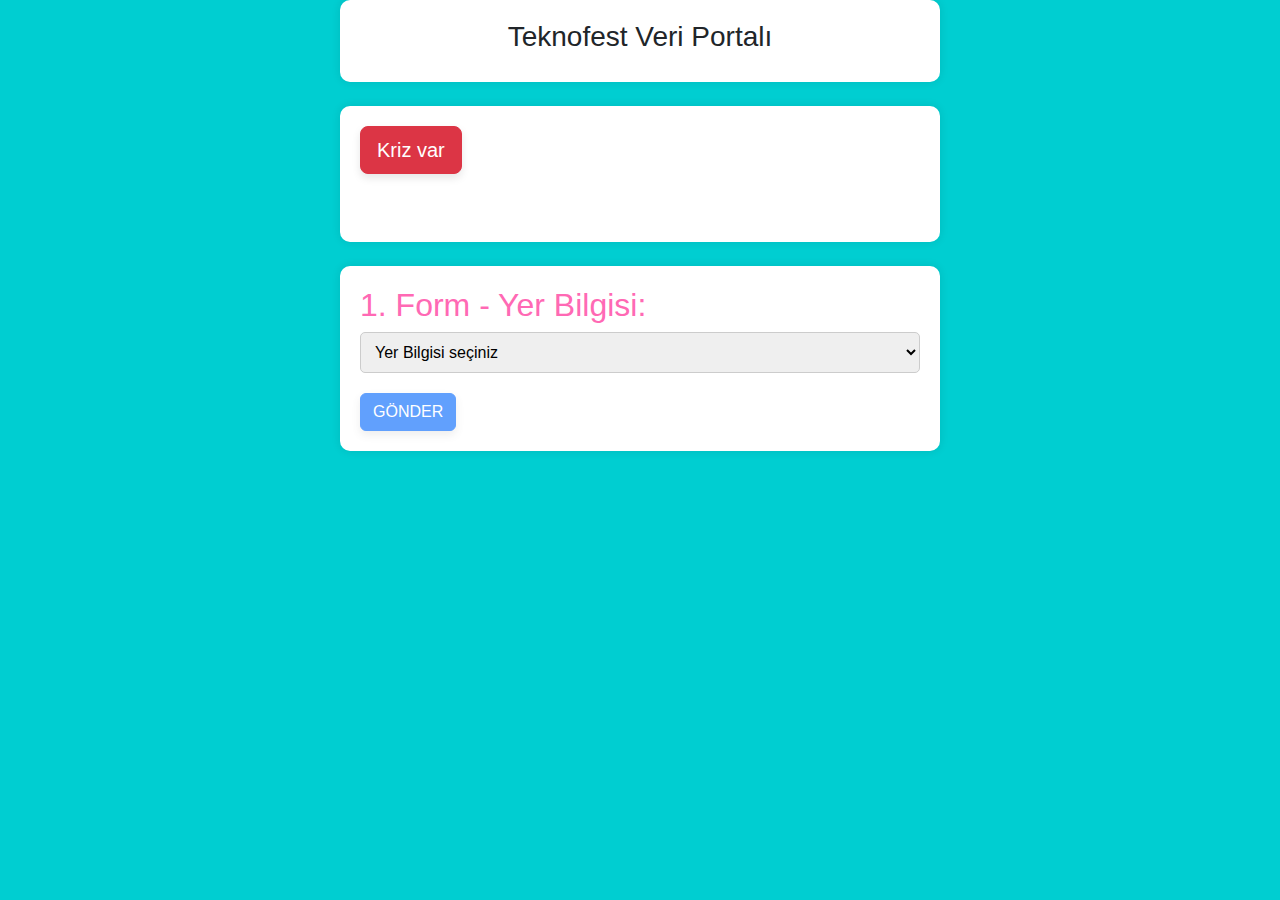
==== templates/pages/gorevli.html @ 71dbe4e3 "solved" ====
<!DOCTYPE html>
<html lang="tr">
    <head>    
        <title>Form</title>
        <meta charset="utf-8">
        <meta name="viewport" content="width=device-width, initial-scale=1">
        <link href="https://cdn.jsdelivr.net/npm/bootstrap@5.3.1/dist/css/bootstrap.min.css" rel="stylesheet">
        <script src="https://cdn.jsdelivr.net/npm/bootstrap@5.3.1/dist/js/bootstrap.bundle.min.js"></script>
        <link rel="stylesheet" href="../../static/style.css">
    </head>

    <body>
        <div class="container text-center">
            <h3>Teknofest Veri Portalı</h3>
        </div>

        <br>

        <div class="container">
            <button id="krizButton" type="button" class="btn btn-danger btn-lg">Kriz var</button>
            <br>
            <br>
            <div class="btn-group" role="group">
                <button type="button" class="btn btn-success btn-sm mx-5 d-none">normal</button>
                <button type="button" class="btn btn-warning mx-5 d-none">KRİTİK</button>
                <button type="button" class="btn btn-danger btn-lg mx-5 d-none">hayat memat meselesi</button>
            </div>

            <div id="hiddenContent" class="d-none mt-3">
                <input type="text" class="form-control mb-2" id="textBox" placeholder="Buraya yazınız...">
                <button type="button" class="btn btn-primary float-right" id="sendButton">İlet</button>
            </div>
        </div>

        <br>
        
        <div class="container">
            <form id="form1">
                <h2>1. Form - Yer Bilgisi:</h2>
                <div class="select-group">
                    <select name="yerBilgisi" >
                        <option value="alanSecimi">Yer Bilgisi seçiniz</option>
                        <option value="yarismaCadiri1">Yarışma Çadırı 1</option>
                        <option value="yarismaCadiri2">Yarışma Çadırı 2</option>
                        <option value="yarismaCadiri3">Yarışma Çadırı 3</option>
                        <option value="ayrismaCadiri4">Ayrışma Çadırı 4</option>
                        <option value="VIP">VIP</option>
                        <option value="spoterKule">Spoter Kule</option>
                        <option value="TSK">TSK</option>
                    </select>
                </div>
            </form>
            
            <form id="form2" style="display:none;">
                <h2>2. Form - Durum Bilgisi:</h2>
                <div class="select-group">
                    <select name="durumBilgisi">
                        <option value="durumBilgisiSecim">Durum Seçin</option>
                        <option value="damacanaBilgisi">Damacana Bilgisi</option>
                        <option value="yemekBilgisi">Yemek Bilgisi</option>
                        <option value="gorevliBilgisi">Görevli Bilgisi</option>
                    </select>
                </div>

                <div class="row" id="damacanaRow" style="display:none;">
                    <div class="col-md-6">
                        <form action="/action_page.php">
                            <div class="form-check">
                                <input type="radio" class="form-check-input" id="radio1" name="optradio" value="option1" checked>
                                <label class="form-check-label" for="radio1">damacana teslim edildi</label>
                            </div>
                            <div class="form-check">
                                <input type="radio" class="form-check-input" id="radio2" name="optradio" value="option1">
                                <label class="form-check-label" for="radio2">damacana teslim edilmedi</label>
                            </div>
                            <div class="form-check">
                                <input type="radio" class="form-check-input" id="radio3" name="optradio" value="option2">
                                <label class="form-check-label" for="radio3">damacana boş</label>
                            </div>
                            <div class="form-check">
                                <input type="radio" class="form-check-input" id="radio4" name="optradio" value="option2">
                                <label class="form-check-label" for="radio4">damacana dolu</label>
                            </div>
                        </form>

                        <div id="damacanaAdet" class="mt-2">
                            <input type="text" class="form-control mb-2" id="damacanaAdetText" placeholder="Adet Giriniz">
                            <!-- <span class="input-group-text">adet</span> -->
                        </div>

                    </div>
                </div>
            </form>
            
            <form id="form3" style="display:none;">
                <h2>3. Form - Fotoğraf:</h2>
                <input type="file" name="foto" accept="image/*">
            </form>
            
            <form id="form4" style="display:none;">
                <h2>4. Form - Saat Bilgisi:</h2>
                <input type="number" name="saat" min="0" max="23">
            </form>
                        
            <button id="gonderButton" type="button" class="btn btn-primary" disabled>GÖNDER</button>
            <div id = successAlert class="alert alert-success fade show" style="display: none;">
                <strong>Success!</strong> Girdiğiniz veriler sisteme iletildi.
            </div>

        </div>

        <script src="../../static/script.js"></script>

    </body>
</html>
---- static/style.css ----
body {
    background-color: #00CED1; /* Turquoise */
    font-family: Arial, sans-serif;
}

.container {
    max-width: 600px;
    margin: 0 auto;
    background-color: #ffffff;
    padding: 20px;
    border-radius: 10px;
    box-shadow: 0 0 10px rgba(0,0,0,0.1);
}

h2 {
    color: #FF69B4; /* Hot Pink */
}

.radio-group, .select-group {
    margin-bottom: 20px;
}

.radio-group label {
    display: block;
    margin-bottom: 10px;
}

.radio-group input, .select-group select, input[type="file"], input[type="number"] {
    width: 100%;
    padding: 10px;
    box-sizing: border-box;
    border: 1px solid #ccc;
    border-radius: 5px;
}

button {
    padding: 10px 20px;
    border: none;
    border-radius: 5px;
    cursor: pointer;
    color: #ffffff;
    font-size: 16px;
    box-shadow: 0 4px 8px rgba(0,0,0,0.1);
}

.pink-button {
    background-color: #FF69B4; /* Hot Pink */
}

.pink-button:hover {
    background-color: #FF1493; /* Deep Pink */
}
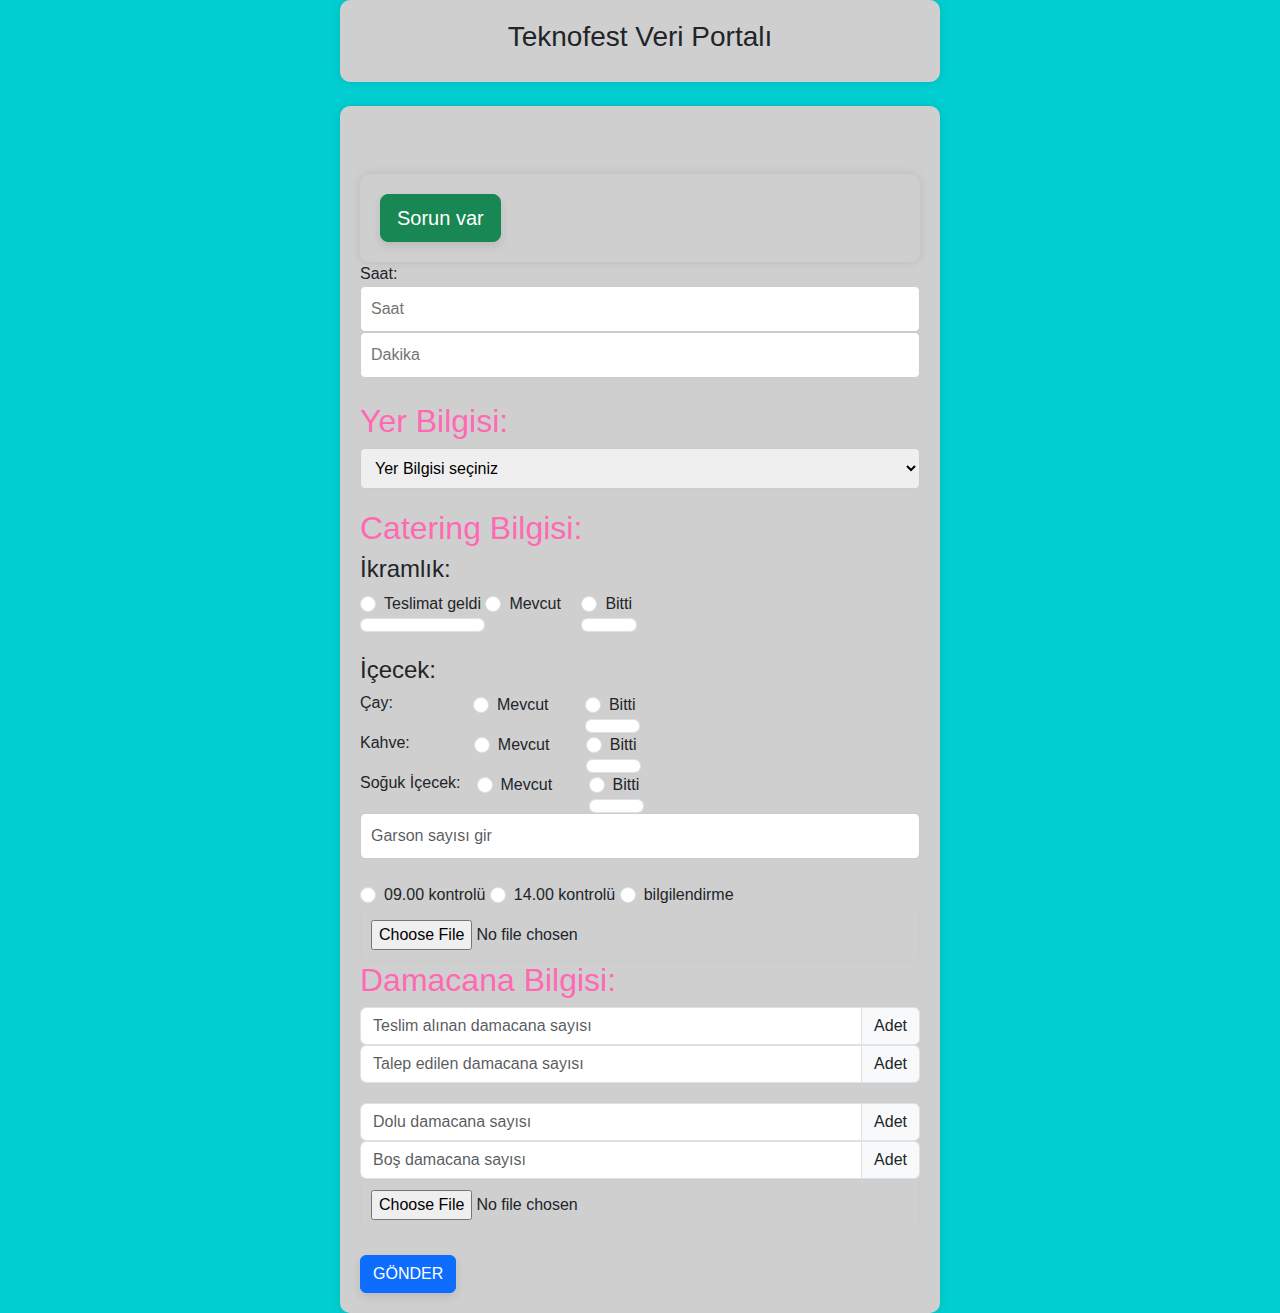
==== commit 7ef9acbd: "added php" ====
--- a/templates/pages/gorevli.html
+++ b/templates/pages/gorevli.html
@@ -13,103 +13,508 @@
         <div class="container text-center">
             <h3>Teknofest Veri Portalı</h3>
         </div>
-
         <br>
 
         <div class="container">
-            <button id="krizButton" type="button" class="btn btn-danger btn-lg">Kriz var</button>
+
+        <form method="POST" action="veri_kaydet.php">
+
             <br>
             <br>
-            <div class="btn-group" role="group">
-                <button type="button" class="btn btn-success btn-sm mx-5 d-none">normal</button>
-                <button type="button" class="btn btn-warning mx-5 d-none">KRİTİK</button>
-                <button type="button" class="btn btn-danger btn-lg mx-5 d-none">hayat memat meselesi</button>
+
+            <div class="container">
+                <button id="krizButton" type="button" class="btn btn-success btn-lg">Sorun var</button>
+    
+                <br>
+    
+                <div id="hiddenContent" class="mt-3 d-none">
+                    <input type="text" class="form-control mb-2" id="textBox" placeholder="Buraya yazınız...">
+                    <button type="button" class="btn btn-primary float-right" id="sendButton">İlet</button>
+                </div>
+    
+                <div id = krizAlert class="alert alert-success alert-dismissible fade show" style="display: none;">
+                    <button type="button" class="btn-close" data-bs-dismiss="alert"></button>
+                    <strong>Success!</strong> Kriz Feyza ve Arzum'a iletildi, her şey yolunda!
+                </div>
             </div>
 
-            <div id="hiddenContent" class="d-none mt-3">
-                <input type="text" class="form-control mb-2" id="textBox" placeholder="Buraya yazınız...">
-                <button type="button" class="btn btn-primary float-right" id="sendButton">İlet</button>
+            <!-- SAAT -->
+            <!-- <form id="form1"> -->
+            <label for="saat">Saat:</label>
+            <div id="saatSecici">
+                <input type="number" id="saatSaat" name="saatSaat"min="0" max="23" placeholder="Saat" required>
+                <input type="number" id="saatDakika" name="saatDakika" min="0" max="59" placeholder="Dakika" required>
             </div>
-        </div>
-
-        <br>
-        
-        <div class="container">
-            <form id="form1">
-                <h2>1. Form - Yer Bilgisi:</h2>
+            <!-- </form> -->
+            
+            <br>
+
+            <!-- KONUM -->
+            <!-- <form id="form2"> -->
+                <h2>Yer Bilgisi:</h2>
                 <div class="select-group">
-                    <select name="yerBilgisi" >
+                    <select id="KONUM" name="yerBilgisi" >
                         <option value="alanSecimi">Yer Bilgisi seçiniz</option>
-                        <option value="yarismaCadiri1">Yarışma Çadırı 1</option>
-                        <option value="yarismaCadiri2">Yarışma Çadırı 2</option>
-                        <option value="yarismaCadiri3">Yarışma Çadırı 3</option>
-                        <option value="ayrismaCadiri4">Ayrışma Çadırı 4</option>
+                        <option value="yarismaCadiri1">Turizm Teknolojileri Çadırı</option>
+                        <option value="yarismaCadiri2">Çevre, Enerji ve İklim Çadırı</option>
+                        <option value="yarismaCadiri3">Engelsiz Yaşam Çadırı</option>
+                        <option value="yarismaCadiri4">Sağlık ve İyi Yaşam Çadırı</option>
                         <option value="VIP">VIP</option>
                         <option value="spoterKule">Spoter Kule</option>
                         <option value="TSK">TSK</option>
                     </select>
                 </div>
-            </form>
-            
-            <form id="form2" style="display:none;">
-                <h2>2. Form - Durum Bilgisi:</h2>
+            <!-- </form> -->
+
+            <!-- CATERİNG -->
+            <!-- <form id="form3" style="display:none;"> -->
+                <h2>Catering Bilgisi:</h2>
+
+                <!-- <ul class="list-group list-group-horizontal">
+                    <div class="input-group mb-3">
+                        <div class="input-group-text">
+                          <input type="checkbox">
+                        </div>
+                        <input type="text" class="form-control" placeholder="Mevcut">
+                    </div>
+                    <div class="input-group mb-3">
+                        <div class="input-group-text">
+                          <input type="checkbox">
+                        </div>
+                        <input type="text" class="form-control" placeholder="Yeni geldi">
+                    </div>
+                </ul> -->
+                <h4>İkramlık:</h4>
+
+                <ul class="list-group list-group-horizontal">
+                    <ul class="list-group list-group-vertical">
+                        <div class="form-check">
+                            <input type="radio" class="form-check-input" id="radio3" name="ikramlikDurum" value="Bitt">Teslimat geldi
+                            <label class="form-check-label" for="radio3"></label>
+                        </div>
+                        <div class="form-control">
+                            <select id="secilenDegerIkramlikTeslim" name="ikramlikBilgisi" style="display:none;" >
+                                <option value="1">1</option>
+                                <option value="2">2</option>
+                                <option value="3">3</option>
+                                <option value="4">4</option>
+                                <option value="5">5</option>
+                                <option value="6">6</option>
+                                <option value="7">7</option>
+                                <option value="8">8</option>
+                                <option value="9">9</option>
+                                <option value="10">10</option>
+                                <option value="11">11</option>
+                                <option value="12">12</option>
+                                <option value="13">13</option>
+                                <option value="14">14</option>
+                                <option value="15">15</option>
+                                <option value="16">16</option>
+                                <option value="17">17</option>
+                                <option value="18">18</option>
+                                <option value="19">19</option>
+                                <option value="20">20</option>
+                                <option value="21">21</option>
+                                <option value="22">22</option>
+                                <option value="23">23</option>
+                                <option value="24">24</option>
+                                <option value="25">25</option>
+                                <option value="26">26</option>
+                                <option value="27">27</option>
+                                <option value="28">28</option>
+                                <option value="29">29</option>
+                                <option value="30">30</option>
+                                <option value="31">31</option>
+                                <option value="32">32</option>
+                                <option value="33">33</option>
+                                <option value="34">34</option>
+                                <option value="35">35</option>
+                                <option value="36">36</option>
+                                <option value="37">37</option>
+                                <option value="38">38</option>
+                                <option value="39">39</option>
+                                <option value="40">40</option>
+                                <option value="41">41</option>
+                                <option value="42">42</option>
+                                <option value="43">43</option>
+                                <option value="44">44</option>
+                                <option value="45">45</option>
+                                <option value="46">46</option>
+                                <option value="47">47</option>
+                                <option value="48">48</option>
+                                <option value="49">49</option>
+                                <option value="50">50</option>
+                            </select>
+                        </div>
+                    </ul>
+                    <div class="form-check">
+                        <input type="radio" class="form-check-input" id="radio1" name="ikramlikDurum" value="Mevcut">Mevcut
+                        <label class="form-check-label" for="radio1"></label>
+                    </div>
+                    <div class="mx-2"></div>
+
+                    <ul class="list-group list-group-vertical">
+                        <div class="form-check">
+                            <input type="radio" class="form-check-input" id="radio2" name="ikramlikDurum" value="Bitti">Bitti
+                            <label class="form-check-label" for="radio2"></label>
+                        </div>
+                        <div class="form-control">
+                            <select id="secilenDegerIkramlikBitti" name="yerBilgisi" style="display:none;" >
+                                <option value="1">1</option>
+                                <option value="2">2</option>
+                                <option value="3">3</option>
+                                <option value="4">4</option>
+                                <option value="5">5</option>
+                                <option value="6">6</option>
+                                <option value="7">7</option>
+                                <option value="8">8</option>
+                                <option value="9">9</option>
+                                <option value="10">10</option>
+                                <option value="11">11</option>
+                                <option value="12">12</option>
+                                <option value="13">13</option>
+                                <option value="14">14</option>
+                                <option value="15">15</option>
+                                <option value="16">16</option>
+                                <option value="17">17</option>
+                                <option value="18">18</option>
+                                <option value="19">19</option>
+                                <option value="20">20</option>
+                                <option value="21">21</option>
+                                <option value="22">22</option>
+                                <option value="23">23</option>
+                                <option value="24">24</option>
+                                <option value="25">25</option>
+                                <option value="26">26</option>
+                                <option value="27">27</option>
+                                <option value="28">28</option>
+                                <option value="29">29</option>
+                                <option value="30">30</option>
+                                <option value="31">31</option>
+                                <option value="32">32</option>
+                                <option value="33">33</option>
+                                <option value="34">34</option>
+                                <option value="35">35</option>
+                                <option value="36">36</option>
+                                <option value="37">37</option>
+                                <option value="38">38</option>
+                                <option value="39">39</option>
+                                <option value="40">40</option>
+                                <option value="41">41</option>
+                                <option value="42">42</option>
+                                <option value="43">43</option>
+                                <option value="44">44</option>
+                                <option value="45">45</option>
+                                <option value="46">46</option>
+                                <option value="47">47</option>
+                                <option value="48">48</option>
+                                <option value="49">49</option>
+                                <option value="50">50</option>
+                            </select>
+                        </div>
+                    </ul>
+                </ul>
+
+                <br>
+
+                <h4>İçecek:</h4>
+                <ul class="list-group list-group-horizontal">
+                    <h6>Çay:</h6>
+                    <div class="mx-2"></div>
+                    <div class="mx-2"></div>
+                    <div class="mx-2"></div>
+                    <div class="mx-2"></div>
+                    <div class="mx-2"></div>
+                    <div class="form-check">
+                        <input type="radio" class="form-check-input" id="radioCay1" name="cayDurum" value="Mevcut">Mevcut
+                        <label class="form-check-label" for="radioCay1"></label>
+                    </div>
+                    <div class="mx-2"></div>
+                    <div class="mx-2"></div>
+                    <ul class="list-group list-group-vertical">
+                        <div class="form-check">
+                            <input type="radio" class="form-check-input" id="radioCay2" name="cayDurum" value="Bitt">Bitti
+                            <label class="form-check-label" for="radioCay2"></label>
+                        </div>
+                        <div class="form-control">
+                            <select id="secilenDegerCayBitti" name="yerBilgisi" style="display:none;" >
+                                <option value="1">1</option>
+                                <option value="2">2</option>
+                                <option value="3">3</option>
+                                <option value="4">4</option>
+                                <option value="5">5</option>
+                                <option value="6">6</option>
+                                <option value="7">7</option>
+                                <option value="8">8</option>
+                                <option value="9">9</option>
+                                <option value="10">10</option>
+                                <option value="11">11</option>
+                                <option value="12">12</option>
+                                <option value="13">13</option>
+                                <option value="14">14</option>
+                                <option value="15">15</option>
+                                <option value="16">16</option>
+                                <option value="17">17</option>
+                                <option value="18">18</option>
+                                <option value="19">19</option>
+                                <option value="20">20</option>
+                                <option value="21">21</option>
+                                <option value="22">22</option>
+                                <option value="23">23</option>
+                                <option value="24">24</option>
+                                <option value="25">25</option>
+                                <option value="26">26</option>
+                                <option value="27">27</option>
+                                <option value="28">28</option>
+                                <option value="29">29</option>
+                                <option value="30">30</option>
+                                <option value="31">31</option>
+                                <option value="32">32</option>
+                                <option value="33">33</option>
+                                <option value="34">34</option>
+                                <option value="35">35</option>
+                                <option value="36">36</option>
+                                <option value="37">37</option>
+                                <option value="38">38</option>
+                                <option value="39">39</option>
+                                <option value="40">40</option>
+                                <option value="41">41</option>
+                                <option value="42">42</option>
+                                <option value="43">43</option>
+                                <option value="44">44</option>
+                                <option value="45">45</option>
+                                <option value="46">46</option>
+                                <option value="47">47</option>
+                                <option value="48">48</option>
+                                <option value="49">49</option>
+                                <option value="50">50</option>
+                            </select>
+                        </div>
+                    </ul>
+                </ul>
+
+                <ul class="list-group list-group-horizontal">
+                    <h6>Kahve:</h6>
+                    <div class="mx-2"></div>
+                    <div class="mx-2"></div>
+                    <div class="mx-2"></div>
+                    <div class="mx-2"></div>
+                    <div class="form-check">
+                        <input type="radio" class="form-check-input" id="radioKahve1" name="kahveDurum" value="Mevcut">Mevcut
+                        <label class="form-check-label" for="radioKahve1"></label>
+                    </div>
+                    <div class="mx-2"></div>
+                    <div class="mx-2"></div>
+                    <ul class="list-group list-group-vertical">
+                        <div class="form-check">
+                            <input type="radio" class="form-check-input" id="radioKahve2" name="kahveDurum" value="Bitt">Bitti
+                            <label class="form-check-label" for="radioKahve2"></label>
+                        </div>
+                        <div class="form-control">
+                            <select id="secilenDegerKahveBitti" name="yerBilgisi" style="display:none;" >
+                                <option value="1">1</option>
+                                <option value="2">2</option>
+                                <option value="3">3</option>
+                                <option value="4">4</option>
+                                <option value="5">5</option>
+                                <option value="6">6</option>
+                                <option value="7">7</option>
+                                <option value="8">8</option>
+                                <option value="9">9</option>
+                                <option value="10">10</option>
+                                <option value="11">11</option>
+                                <option value="12">12</option>
+                                <option value="13">13</option>
+                                <option value="14">14</option>
+                                <option value="15">15</option>
+                                <option value="16">16</option>
+                                <option value="17">17</option>
+                                <option value="18">18</option>
+                                <option value="19">19</option>
+                                <option value="20">20</option>
+                                <option value="21">21</option>
+                                <option value="22">22</option>
+                                <option value="23">23</option>
+                                <option value="24">24</option>
+                                <option value="25">25</option>
+                                <option value="26">26</option>
+                                <option value="27">27</option>
+                                <option value="28">28</option>
+                                <option value="29">29</option>
+                                <option value="30">30</option>
+                                <option value="31">31</option>
+                                <option value="32">32</option>
+                                <option value="33">33</option>
+                                <option value="34">34</option>
+                                <option value="35">35</option>
+                                <option value="36">36</option>
+                                <option value="37">37</option>
+                                <option value="38">38</option>
+                                <option value="39">39</option>
+                                <option value="40">40</option>
+                                <option value="41">41</option>
+                                <option value="42">42</option>
+                                <option value="43">43</option>
+                                <option value="44">44</option>
+                                <option value="45">45</option>
+                                <option value="46">46</option>
+                                <option value="47">47</option>
+                                <option value="48">48</option>
+                                <option value="49">49</option>
+                                <option value="50">50</option>
+                            </select>
+                        </div>
+                    </ul>
+                </ul>
+
+                <ul class="list-group list-group-horizontal">
+                    <h6>Soğuk İçecek:</h6>
+                    <div class="mx-2"></div>
+                    <div class="form-check">
+                        <input type="radio" class="form-check-input" id="radioSoguk1" name="sogukDurum" value="Mevcut">Mevcut
+                        <label class="form-check-label" for="radioSoguk1"></label>
+                    </div>
+                    <div class="mx-2"></div>
+
+                    <div class="mx-2"></div>
+
+                    <ul class="list-group list-group-vertical">
+                        <div class="form-check">
+                            <input type="radio" class="form-check-input" id="radioSoguk2" name="sogukDurum" value="Bitt">Bitti
+                            <label class="form-check-label" for="radioSoguk2"></label>
+                        </div>
+                        <div class="form-control">
+                            <select id="secilenDegerSogukBitti" name="yerBilgisi" style="display:none;" >
+                                <option value="1">1</option>
+                                <option value="2">2</option>
+                                <option value="3">3</option>
+                                <option value="4">4</option>
+                                <option value="5">5</option>
+                                <option value="6">6</option>
+                                <option value="7">7</option>
+                                <option value="8">8</option>
+                                <option value="9">9</option>
+                                <option value="10">10</option>
+                                <option value="11">11</option>
+                                <option value="12">12</option>
+                                <option value="13">13</option>
+                                <option value="14">14</option>
+                                <option value="15">15</option>
+                                <option value="16">16</option>
+                                <option value="17">17</option>
+                                <option value="18">18</option>
+                                <option value="19">19</option>
+                                <option value="20">20</option>
+                                <option value="21">21</option>
+                                <option value="22">22</option>
+                                <option value="23">23</option>
+                                <option value="24">24</option>
+                                <option value="25">25</option>
+                                <option value="26">26</option>
+                                <option value="27">27</option>
+                                <option value="28">28</option>
+                                <option value="29">29</option>
+                                <option value="30">30</option>
+                                <option value="31">31</option>
+                                <option value="32">32</option>
+                                <option value="33">33</option>
+                                <option value="34">34</option>
+                                <option value="35">35</option>
+                                <option value="36">36</option>
+                                <option value="37">37</option>
+                                <option value="38">38</option>
+                                <option value="39">39</option>
+                                <option value="40">40</option>
+                                <option value="41">41</option>
+                                <option value="42">42</option>
+                                <option value="43">43</option>
+                                <option value="44">44</option>
+                                <option value="45">45</option>
+                                <option value="46">46</option>
+                                <option value="47">47</option>
+                                <option value="48">48</option>
+                                <option value="49">49</option>
+                                <option value="50">50</option>
+                            </select>
+                        </div>
+                    </ul>
+                </ul>
+
+                <div>
+                    <input type="number" class="form-control" placeholder="Garson sayısı gir">
+                </div>
+
+                <br>
+
+                <div class="btn-group" role="group">
+                    <div class="form-check">
+                        <input type="radio" class="form-check-input" id="radio2" name="optradio" value="option2">09.00 kontrolü
+                        <label class="form-check-label" for="radio2"></label>
+                    </div>
+                    <div class="form-check">
+                        <input type="radio" class="form-check-input" id="radio2" name="optradio" value="option2">14.00 kontrolü
+                        <label class="form-check-label" for="radio2"></label>
+                    </div>
+                    <div class="form-check">
+                        <input type="radio" class="form-check-input" id="radio2" name="optradio" value="option2">bilgilendirme
+                        <label class="form-check-label" for="radio2"></label>
+                    </div>
+                </div>
+
+                <input type="file" name="foto" accept="image/*">
+            <!-- </form> -->
+
+
+            <!-- DAMACANA -->
+            <!-- <form id="form4" style="display:none;"> -->
+                <h2>Damacana Bilgisi:</h2>
                 <div class="select-group">
-                    <select name="durumBilgisi">
-                        <option value="durumBilgisiSecim">Durum Seçin</option>
-                        <option value="damacanaBilgisi">Damacana Bilgisi</option>
-                        <option value="yemekBilgisi">Yemek Bilgisi</option>
-                        <option value="gorevliBilgisi">Görevli Bilgisi</option>
+                    <div class="input-group">
+                        <input type="text" id="gelenDamacana" class="form-control" placeholder="Teslim alınan damacana sayısı">
+                        <span class="input-group-text">Adet</span>
+                    </div>
+                    <div class="input-group">
+                        <input type="text" id="talepEdilenDamacana" class="form-control" placeholder="Talep edilen damacana sayısı">
+                        <span class="input-group-text">Adet</span>
+                    </div>
+                </div>
+                <div class="input-group">
+                    <input type="text" id="doluDamacana" class="form-control" placeholder="Dolu damacana sayısı">
+                    <span class="input-group-text">Adet</span>
+                </div>
+
+                <div class="input-group">
+                    <input type="text" id="bosDamacana" class="form-control" placeholder="Boş damacana sayısı">
+                    <span class="input-group-text">Adet</span>
+                </div>
+
+                <input type="file" name="foto" accept="image/*">
+            <!-- </form> -->
+
+            <br>
+            <br>
+
+            <!-- <form id="form5" style="display:none;">
+                <h2>Coffee Break Bilgisi:</h2>
+                <div class="select-group">
+                    <select name="cBreakBilgisi">
+                        <option value="cBreakDurumSecimi">Durum seç</option>
+                        <option value="cBreakTeslimatBilgisi">Teslimat Geldi</option>
+                        <option value="cBreakTalepBilgisi">Talep</option>
                     </select>
-                </div>
-
-                <div class="row" id="damacanaRow" style="display:none;">
-                    <div class="col-md-6">
-                        <form action="/action_page.php">
-                            <div class="form-check">
-                                <input type="radio" class="form-check-input" id="radio1" name="optradio" value="option1" checked>
-                                <label class="form-check-label" for="radio1">damacana teslim edildi</label>
-                            </div>
-                            <div class="form-check">
-                                <input type="radio" class="form-check-input" id="radio2" name="optradio" value="option1">
-                                <label class="form-check-label" for="radio2">damacana teslim edilmedi</label>
-                            </div>
-                            <div class="form-check">
-                                <input type="radio" class="form-check-input" id="radio3" name="optradio" value="option2">
-                                <label class="form-check-label" for="radio3">damacana boş</label>
-                            </div>
-                            <div class="form-check">
-                                <input type="radio" class="form-check-input" id="radio4" name="optradio" value="option2">
-                                <label class="form-check-label" for="radio4">damacana dolu</label>
-                            </div>
-                        </form>
-
-                        <div id="damacanaAdet" class="mt-2">
-                            <input type="text" class="form-control mb-2" id="damacanaAdetText" placeholder="Adet Giriniz">
-                            <!-- <span class="input-group-text">adet</span> -->
-                        </div>
-
-                    </div>
-                </div>
-            </form>
-            
-            <form id="form3" style="display:none;">
-                <h2>3. Form - Fotoğraf:</h2>
+                    <input type="text" class="form-control" placeholder="Adet gir">
+                </div>
                 <input type="file" name="foto" accept="image/*">
-            </form>
-            
-            <form id="form4" style="display:none;">
-                <h2>4. Form - Saat Bilgisi:</h2>
-                <input type="number" name="saat" min="0" max="23">
-            </form>
-                        
-            <button id="gonderButton" type="button" class="btn btn-primary" disabled>GÖNDER</button>
-            <div id = successAlert class="alert alert-success fade show" style="display: none;">
+            </form> -->
+
+            <button id="gonderButton" type="button" class="btn btn-primary">GÖNDER</button>
+
+            <div id = successAlert class="alert alert-success alert-dismissible fade show" style="display:none;">
+                <button type="button" class="btn-close" data-bs-dismiss="alert"></button>
                 <strong>Success!</strong> Girdiğiniz veriler sisteme iletildi.
             </div>
 
         </div>
-
         <script src="../../static/script.js"></script>
-
     </body>
 </html>--- a/static/style.css
+++ b/static/style.css
@@ -6,7 +6,7 @@
 .container {
     max-width: 600px;
     margin: 0 auto;
-    background-color: #ffffff;
+    background-color: #cfcfcf;
     padding: 20px;
     border-radius: 10px;
     box-shadow: 0 0 10px rgba(0,0,0,0.1);
